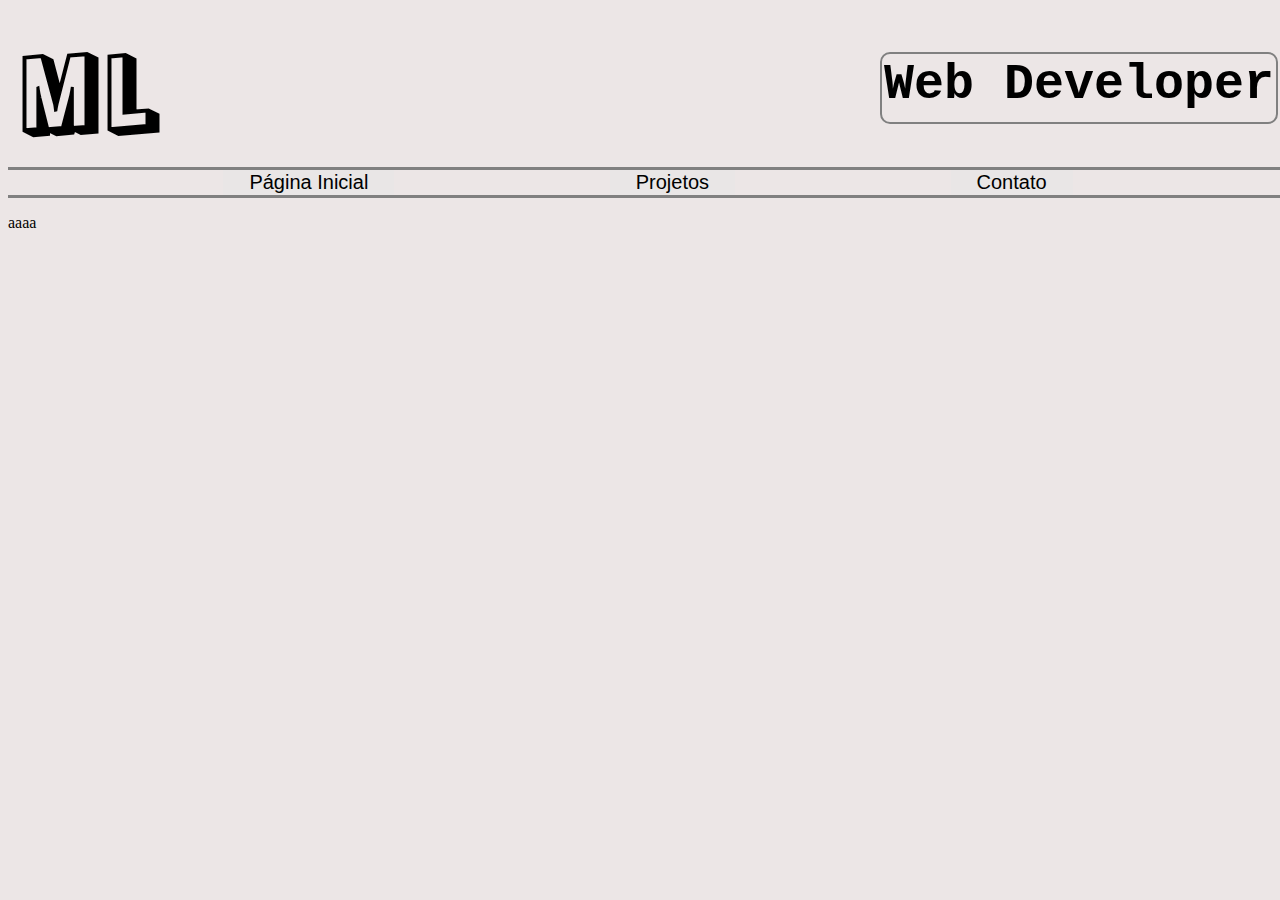
==== index.html @ 709f62e4 "Add files via upload" ====
<!DOCTYPE html>
<html lang="pt-br">

<head>
    <meta charset="UTF-8">
    <meta http-equiv="X-UA-Compatible" content="IE=edge">
    <meta name="viewport" content="width=device-width, initial-scale=1.0">
    <link rel="stylesheet" href="index.css">
    <link rel="shortcut icon" href="maluicon.png" type="image/x-icon">
    <title>My Page</title>
</head>

<body>
    <div class="header">
        <h1 class="Titulo">
            ML
        </h1>
        <h1 class="web">
            Web Developer
        </h1>
    </div>
    <nav class="navbar">
        <button class="navButton">
           <a href="index.html"> Página Inicial </a>
        </button>
        <button class="navButton">
            <a href="index2.html"> Projetos </a>  
        </button>
        <button class="navButton">
            <a href="index3.html"> Contato </a>
        </button>
    </nav>
    <div class="section">
        <p>
            aaaa
        </p>

    </div>
</body>

</html>
---- index.css ----
@import url('https://fonts.googleapis.com/css2?family=Rampart+One&display=swap');

body{
    background-color: rgb(236, 230, 230);
    width: 100%;
    height: 100%;

}
button{
    background-color: rgb(233, 230, 230);
    font-size: 20px;
    border: none;
    cursor: pointer;

}
.nav{
    display: flex;
    align-items: center;
    width: 100%;

}

.header {
    border-bottom: 3px solid gray;
    display: flex;
    justify-content: space-between;
    padding: 10px;

}

.navbar {
    display: flex;
    text-align: center;
    justify-content: space-evenly;
    width: 100%;
}
.navButton a {
    padding-left: 10px;
    padding-right: 10px;
    margin: 10px;
    margin-top: 0%;
    margin-bottom: 0%;
    color: black;
    text-decoration: none;

}

.Titulo {
    color: black;
    font-family: 'Rampart One', cursive;
    font-size: 600%;
    margin: 0%;
    align-items: center;
}

.web {
    color: black;
    font-family: 'Courier New', Courier, monospace;
    border: 2px solid gray;
    border-radius: 10px;
    font-size: 50px;
    padding: 2px;
       
}
.section {
    border-top: 3px solid gray;

}


.enviar-box {
    display: block;
    justify-content: center;
    align-items: center;
    padding: 150px;
    
}

.formulario {
    display: flex;
    justify-content: center;
    align-items: center; 
}

.icon-email {
    display: flex;
    background-color: red; 
}

.contate-me {
    display: flex;
    justify-content: center;
    font-family: 'Courier New', Courier, monospace;
}

.input-box {
    height: 40px;
    width: 100%;
    margin: 50px 0;
    position: relative;
}

.input-box label {
    padding-left: 10px;
}

.input {
    width: 100%;
    height: 100%;
    background: transparent;
    border: 2px solid #080505;
    border-radius: 20px;
}

.assunto {
    padding: 10px;
}

.assunto label {
    padding-left: 10px;
}

textarea {
    padding: 5px;
}
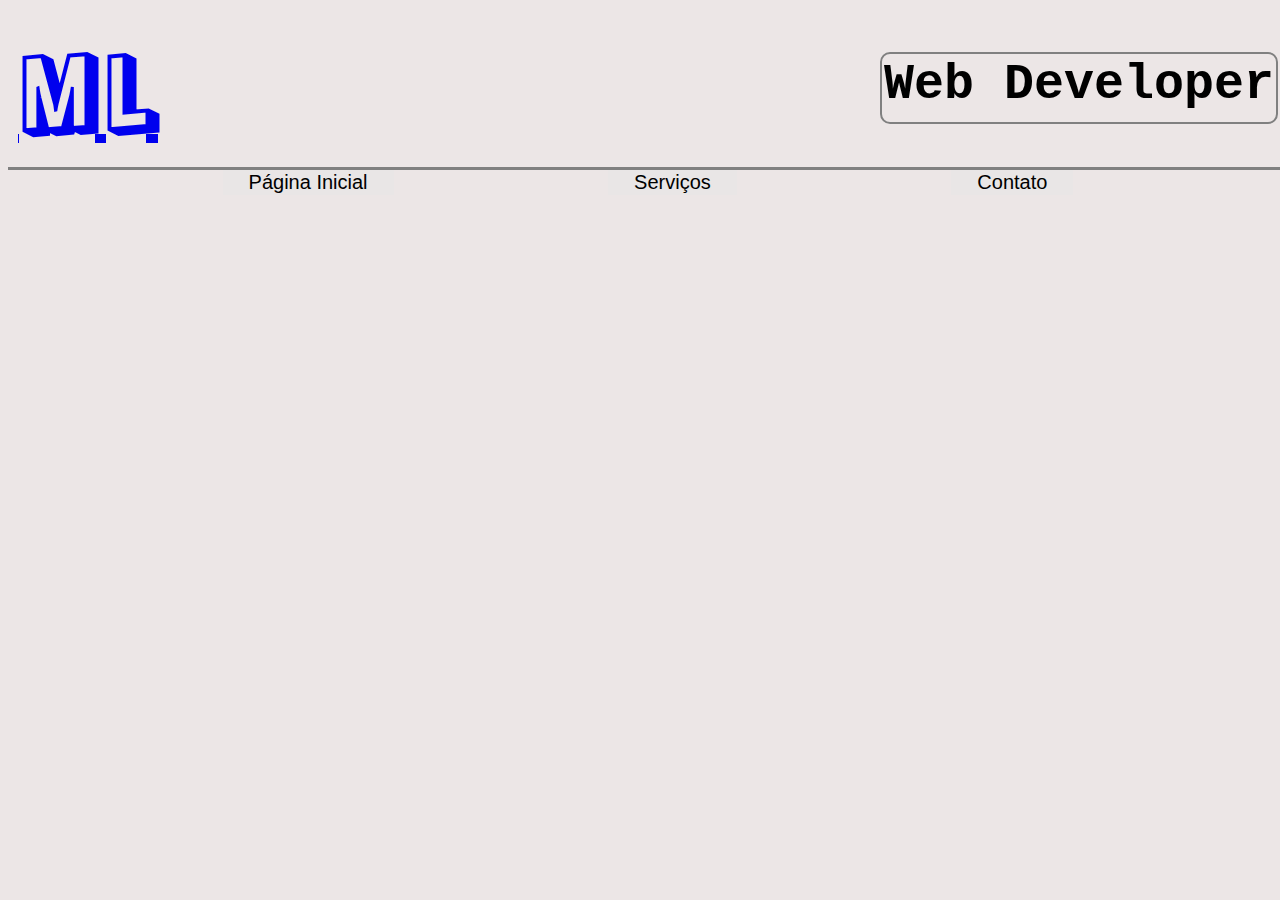
==== commit 2d5f5bc8: "Add files via upload" ====
--- a/index.html
+++ b/index.html
@@ -7,13 +7,13 @@
     <meta name="viewport" content="width=device-width, initial-scale=1.0">
     <link rel="stylesheet" href="index.css">
     <link rel="shortcut icon" href="maluicon.png" type="image/x-icon">
-    <title>My Page</title>
+    <title>Página Inicial</title>
 </head>
 
 <body>
     <div class="header">
-        <h1 class="Titulo">
-            ML
+        <h1 class="Titulo" >
+           <a href="index.html" class="ML">ML</a> 
         </h1>
         <h1 class="web">
             Web Developer
@@ -24,18 +24,19 @@
            <a href="index.html"> Página Inicial </a>
         </button>
         <button class="navButton">
-            <a href="index2.html"> Projetos </a>  
+            <a href="index2.html"> Serviços </a>  
         </button>
         <button class="navButton">
             <a href="index3.html"> Contato </a>
         </button>
     </nav>
-    <div class="section">
+    <div class="container">
         <p>
-            aaaa
+            
         </p>
 
     </div>
+    <footer></footer>
 </body>
 
 </html>
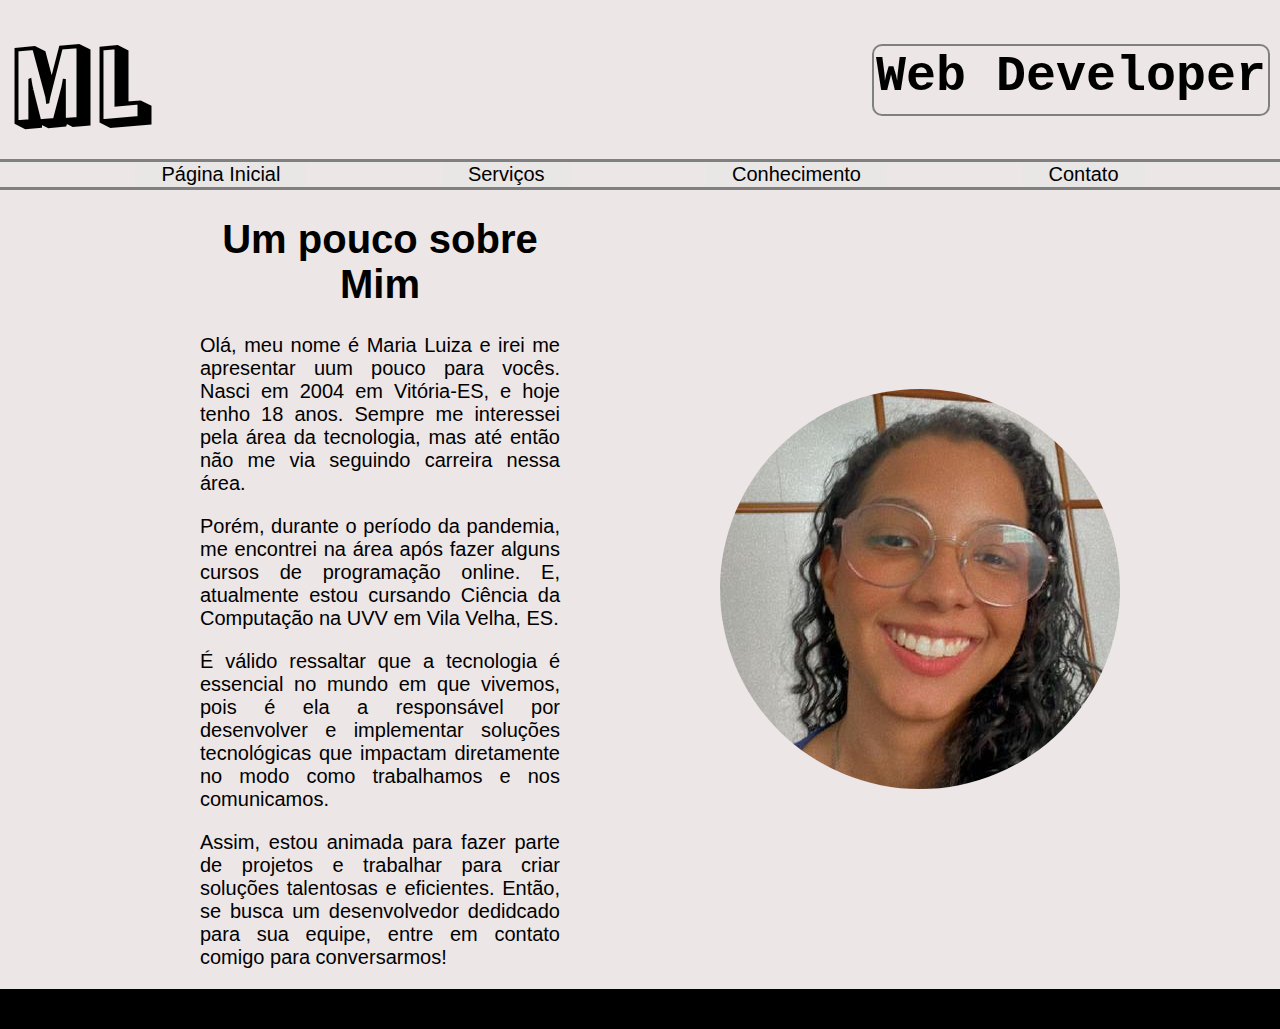
==== commit e6a3afde: "Merge pull request #2 from MariaLuizaFranzotti/update2" ====
--- a/index.html
+++ b/index.html
@@ -27,13 +27,33 @@
             <a href="index2.html"> Serviços </a>  
         </button>
         <button class="navButton">
+            <a href="index4.html"> Conhecimento </a>
+        </button>
+        <button class="navButton">
             <a href="index3.html"> Contato </a>
         </button>
     </nav>
-    <div class="container">
+    <div class="inicial">
+        
+        <div class="about">
+        <h1 class="me"> Um pouco sobre Mim</h1>
         <p>
-            
+            Olá, meu nome é Maria Luiza e irei me apresentar uum pouco para vocês. Nasci em 2004 em Vitória-ES, e hoje tenho 18 anos. Sempre me interessei pela área da tecnologia, mas até então não me via seguindo carreira nessa área. 
         </p>
+        <p>
+            Porém, durante o período da pandemia, me encontrei na área após fazer alguns cursos de programação online. E, atualmente estou cursando Ciência da Computação na UVV em Vila Velha, ES.
+        </p>
+        <p>
+            É válido ressaltar que a tecnologia é essencial no mundo em que vivemos, pois é ela a responsável por desenvolver e implementar soluções tecnológicas que impactam diretamente no modo como trabalhamos e nos comunicamos.
+        </p>
+        <p>
+            Assim, estou animada para fazer parte de projetos e trabalhar para criar soluções talentosas e eficientes.
+            Então, se busca um desenvolvedor dedidcado para sua equipe, entre em contato comigo para conversarmos!
+        </p>
+        </div>
+        <div class="profile">
+            <img src="profile.png" alt="">
+        </div> 
 
     </div>
     <footer></footer>
--- a/index.css
+++ b/index.css
@@ -3,7 +3,11 @@
 body{
     background-color: rgb(236, 230, 230);
     width: 100%;
-    height: 100%;
+    min-height: 100vh;
+    display: flex;
+    flex-direction: column;
+    margin: 0px;
+    
 
 }
 button{
@@ -41,8 +45,13 @@
     margin-top: 0%;
     margin-bottom: 0%;
     color: black;
-    text-decoration: none;
-
+    text-decoration: none; 
+}
+
+
+.navButton:hover {
+    
+    background-color: rgba(168, 161, 161, 0.485);
 }
 
 .Titulo {
@@ -51,6 +60,12 @@
     font-size: 600%;
     margin: 0%;
     align-items: center;
+
+}
+
+.ML{
+    color: inherit;
+    text-decoration: none;
 }
 
 .web {
@@ -62,19 +77,32 @@
     padding: 2px;
        
 }
-.section {
+.container {
     border-top: 3px solid gray;
+    width: 100%;
+    flex: 1;
+    align-items: center;
+    display: flex;
+    flex-direction: column;
+    padding-top: 5%;
+    
 
 }
 
 
 .enviar-box {
-    display: block;
-    justify-content: center;
-    align-items: center;
-    padding: 150px;
-    
-}
+    display: flex;
+    justify-content: center;
+    align-items: center;
+    padding: 20px;
+    
+}
+
+.botao {
+    cursor: pointer;
+    font-size: 15px;
+}
+
 
 .formulario {
     display: flex;
@@ -121,10 +149,122 @@
 }
 
 textarea {
-    padding: 5px;
-}
-
-
-    
-
-
+    padding: 10px;
+}
+
+
+footer{
+    background-color: black;
+    padding: 20px;
+ 
+}
+
+.progress-bar {
+    width: 50%;
+    height: 20px;
+    border: 2px solid black;
+    margin-top: 0px;
+    margin-left: 5px;
+    font-size: 20px;
+    font-family: 'Gill Sans', 'Gill Sans MT', Calibri, 'Trebuchet MS', sans-serif;
+    margin-right: 0px;
+}
+
+.progress {
+    height: 100%;  
+    background-color: rgb(113, 131, 207);
+    
+
+}
+
+
+.certificados {
+    width: 100%;
+    display: flex;
+    justify-content: space-around;
+    margin-left: 50px;
+    margin-right: 50px;
+    
+}
+
+
+.imagem {
+    width:50%;
+    margin-left: auto;
+    display: flex;
+    justify-content: center;
+    
+}
+
+img {
+    width: 30%;
+    
+}
+
+
+.progress-bar2 {
+    width: 50%;
+    height: 20px;
+    border: 2px solid black;
+    margin-top: 130px;
+    margin-left: 5px;
+    position: relative;
+    font-size: 20px;
+    font-family: 'Gill Sans', 'Gill Sans MT', Calibri, 'Trebuchet MS', sans-serif;
+    margin-right: 0px;
+
+    
+}
+
+.progress-bar3 {
+    width: 50%;
+    height: 20px;
+    border: 2px solid black;
+    margin-top: 130px;
+    margin-left: 5px;
+    position: relative;
+    font-size: 20px;
+    font-family: 'Gill Sans', 'Gill Sans MT', Calibri, 'Trebuchet MS', sans-serif;
+    margin-right: 0px;
+}
+
+.ling {
+    padding-bottom: 40px;
+}
+
+.inicial {
+    border-top: 3px solid gray;
+    width: 100%;
+    flex: 1;
+    display: flex;
+    justify-content: space-evenly;
+    align-items: center;
+    
+    
+}
+
+.profile {
+   align-items: center;
+   display: flex;
+   justify-content: center;
+   width: 100%;
+    
+}
+.me {
+    text-align: center;
+
+}
+
+.about {
+    width: 50%;
+    text-align: justify;
+    padding-left: 200px;
+    font-size: 20px;
+    font-family: 'Gill Sans', 'Gill Sans MT', Calibri, 'Trebuchet MS', sans-serif;
+}
+
+img {
+    width: 400px;
+    height: 400px;
+    border-radius: 50%;
+}